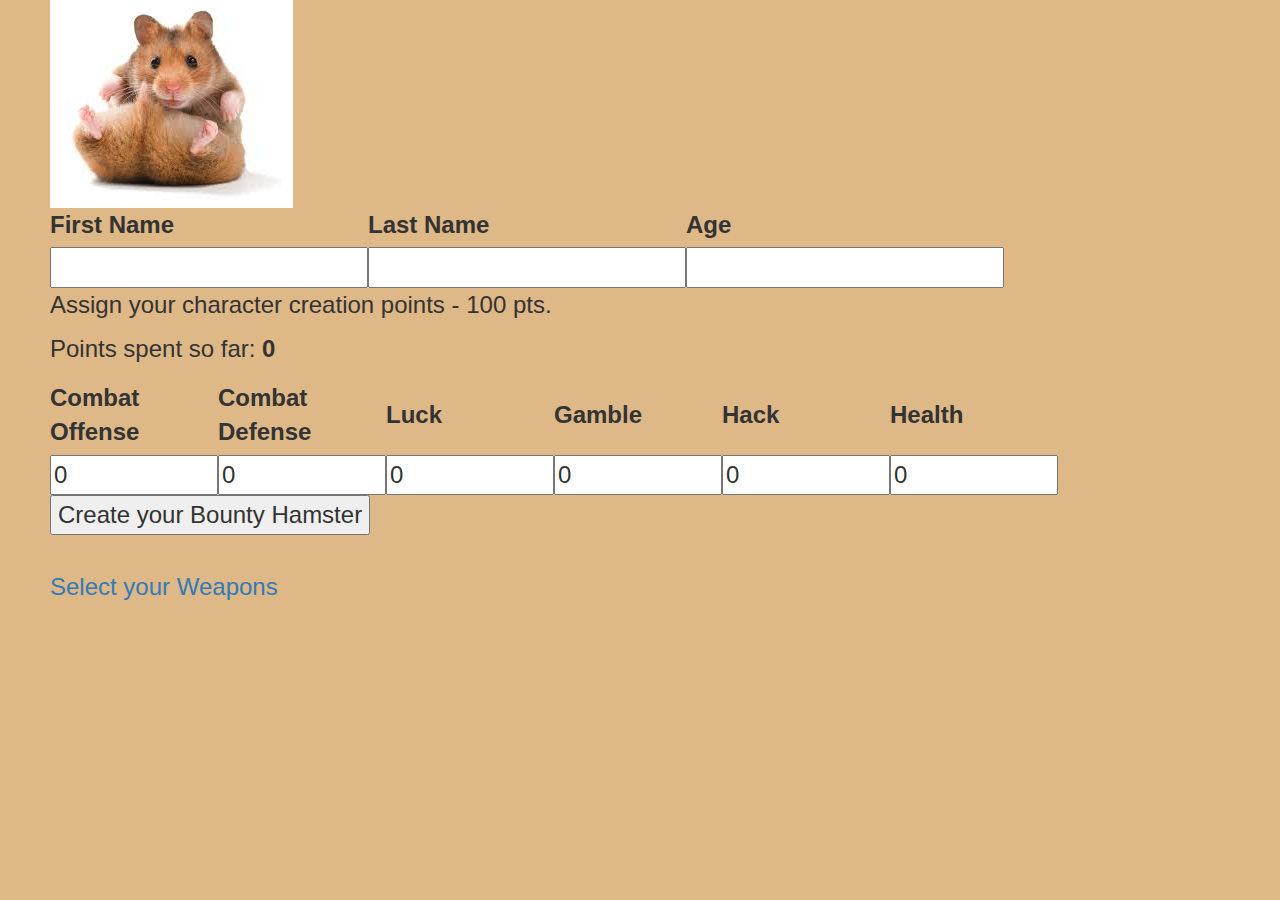
==== MyProject/MyProject/MyProject/scripts/app/pageOne/pageOne.html @ 5029c3f0 "0002_newsolution and code" ====
﻿<!DOCTYPE html>
<html>
<head>
    <link href="../../../Content/bootstrap.css" rel="stylesheet" />
    <script src="pageOne.js"></script>
    <meta charset="utf-8" />
    <link href="../../../styles/css.css" rel="stylesheet" />
    <title>Build your Bounty Hamster</title>
</head>
<img src="../../../images/hamster.jpg" />

<table class="margintop" style="width: 70%">
    <tr>
        <td><label>First Name</label></td>
        <td><label>Last Name</label></td>
        <td><label>Age</label></td>
    </tr>
    <tr>
        <td><input type="text" id="firstName" /></td>
        <td><input type="text" id="lastName" /></td>
        <td><input type="text" id="age" /></td>
    </tr>
</table>
<body>
    <p class="margintop">Assign your character creation points - 100 pts.</p>
    <p class="margintop">Points spent so far: <label id="pointsSpent">0</label></p>

    <table class="margintop" style="width: 70%"
            <tr>
                <td><label>Combat Offense</label></td>
                <td><label>Combat Defense</label></td>
                <td><label>Luck</label></td>
                <td><label>Gamble</label></td>
                <td><label>Hack</label></td>
                <td><label>Health</label></td>
            </tr>
       

        <tr>
            <td width="5"><input style="width:7em" type="number" id="combatOffense" value="0" onfocusout="adjustCharacterCreationPoints()" /></td>
            <td width="5"><input style="width:7em" type="number" id="combatDefense" value="0" onfocusout="adjustCharacterCreationPoints()" /></td>
            <td width="5"><input style="width:7em" type="number" id="luck" value="0" onfocusout="adjustCharacterCreationPoints()" /></td>
            <td width="5"><input style="width:7em" type="number" id="gamble" value="0" onfocusout="adjustCharacterCreationPoints()" /></td>
            <td width="5"><input style="width:7em" type="number" id="hack" value="0" onfocusout="adjustCharacterCreationPoints()" /></td>
            <td width="5"><input style="width:7em" type="number" id="health" value="0" onfocusout="adjustCharacterCreationPoints()" /></td>


        </tr>

        </table>
    <input class="margintop" type="button" value="Create your Bounty Hamster" onclick="captureBountyHamsterData()" />
    </div>
    <br /><br />
    <a href="../pageTwo/pageTwo.html">Select your Weapons</a>
  
</body>
</html>
---- MyProject/MyProject/MyProject/styles/css.css ----
﻿body {
    background-color: burlywood;
    margin-left: 50px;
    font-size: 24px;
}
.centerText { 
    text-align: center;

}
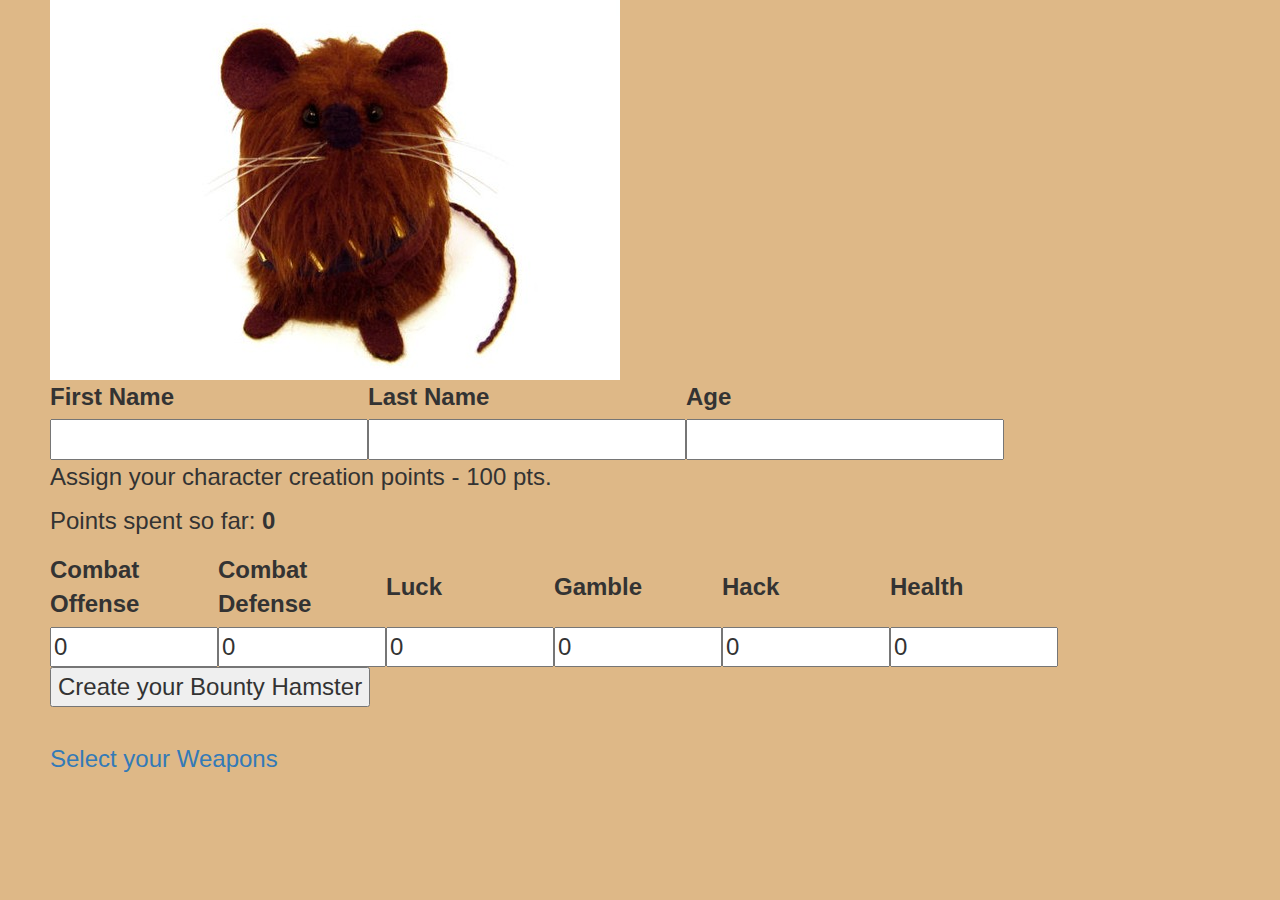
==== commit bd8aa24c: "# PageThree plus images" ====
--- a/MyProject/MyProject/MyProject/scripts/app/pageOne/pageOne.html
+++ b/MyProject/MyProject/MyProject/scripts/app/pageOne/pageOne.html
@@ -7,8 +7,7 @@
     <link href="../../../styles/css.css" rel="stylesheet" />
     <title>Build your Bounty Hamster</title>
 </head>
-<img src="../../../images/hamster.jpg" />
-
+<img src="../../../images/wookie.jpg" />
 <table class="margintop" style="width: 70%">
     <tr>
         <td><label>First Name</label></td>
